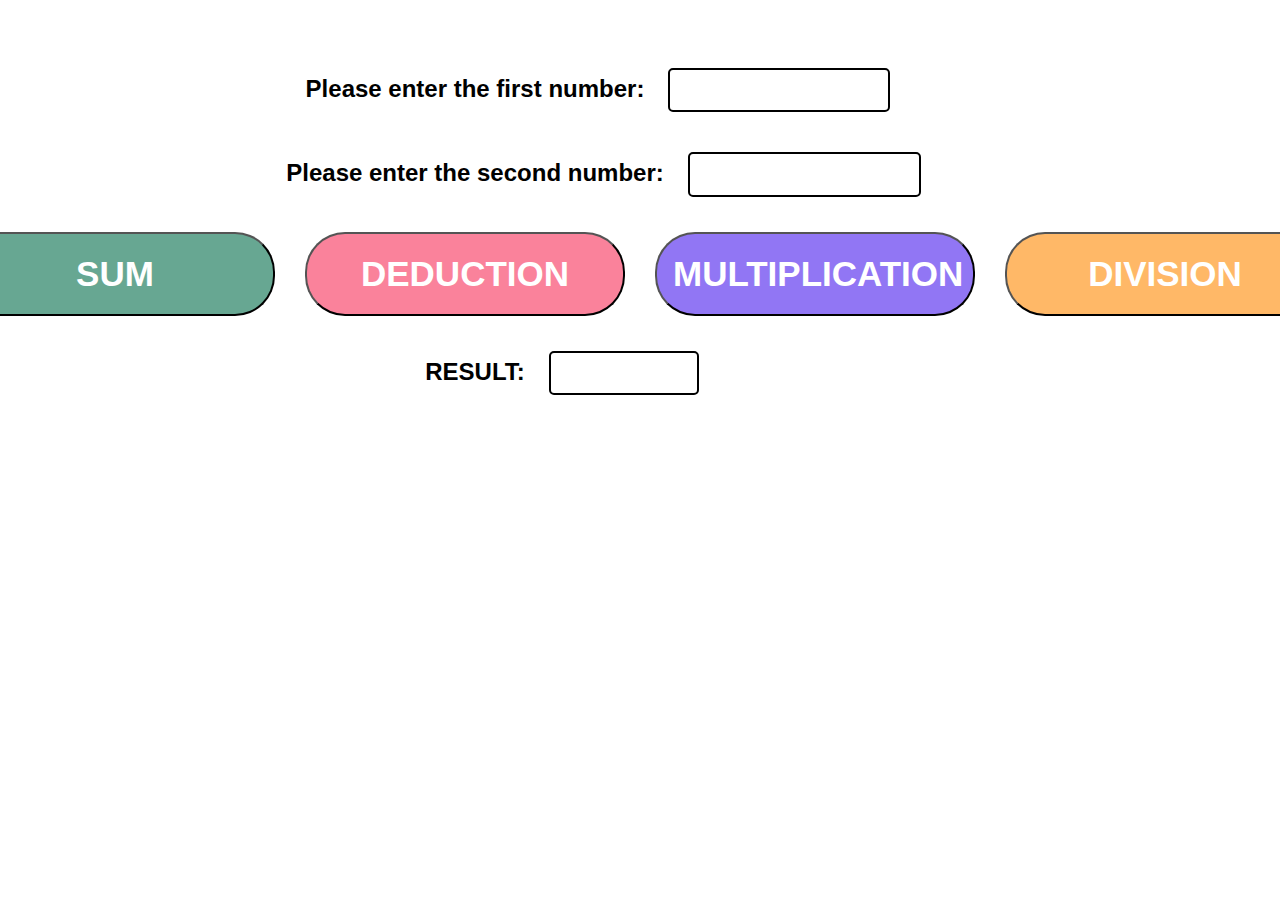
==== 1ifcalculator/index.html @ f652f2bc "Task with calculator and registration form is ready" ====
<!DOCTYPE html>
<html lang="en">
<head>
    <meta charset="UTF-8">
    <meta http-equiv="X-UA-Compatible" content="IE=edge">
    <meta name="viewport" content="width=device-width, initial-scale=1.0">
    <title>Calculator</title>
    <style>
        .calculator_wrapper {
            padding: 40px;
            display: flex;
            align-items: center;
            flex-direction: column;
        }

        .page__question {
            font-family: Arial, sans-serif;
            font-style: normal;
            font-weight: 700;
            font-size: 24px;
            line-height: 35px;
            color: rgb(0, 0, 0);
        }

        .page__input {
            width: 30%;
            height: 3vw;
            margin: 20px;
            border: 2px solid #000000;
            border-radius: 5px;
            font-family: Arial, sans-serif;
            font-style: normal;
            font-weight: 300;
            font-size: 20px;
            line-height: 160%;
            color: #000000;
            padding-left: 15px;
        }

        .calculator__buttons-wrapper {
            display: flex;
            align-items: center;
            flex-direction: row;
            justify-items: space-between;
        }
    
        .main-button {
            width: 320px;
            height: 84px;
            border-radius: 40px;
            padding: 16px 16px 16px 16px;
            font-family: Arial, sans-serif;
            font-style: normal;
            font-weight: 700;
            font-size: 35px;
            line-height: 35px;
            color: #FFFFFF;
            text-transform: uppercase;            
        }

        .sum {
            background-color: rgb(1, 109, 73, 0.6);
            margin: 15px;
        }

        .deduction {
            background-color: rgb(247, 46, 89, 0.6);
            margin: 15px;
        }

        .multiplication {
            background-color: rgb(71, 26, 236, 0.6);
            margin: 15px;
        }

        .division {
            background-color: rgba(255, 137, 2, 0.6);
            margin: 15px;
        }

    </style>
</head>
<body>
        <div class="calculator_wrapper">
            <div>
                <label class="page__question">Please enter the first number:</label>
                <input class="page__input" id="firstNumber">
            </div>
            <div>
                <label class="page__question">Please enter the second number:</label>
                <input class="page__input" id="secondNumber">
            </div>
            <div class="calculator__buttons-wrapper">
                <button class="main-button sum" type="button" onclick="calcSum()">Sum</button><br>
                <button class="main-button deduction" type="button" onclick="calcDeduction()">Deduction</button><br>
                <button class="main-button multiplication" type="button" onclick="calcMultiplication()">Multiplication</button><br>
                <button class="main-button division" type="button" onclick="calcDivision()">Division</button>
            </div>
            <div>
                <label class="page__question">RESULT:</label>
                <input class="page__input" id="result">
            </div>
        </div>

    <script src="index.js"></script>
</body>
</html>
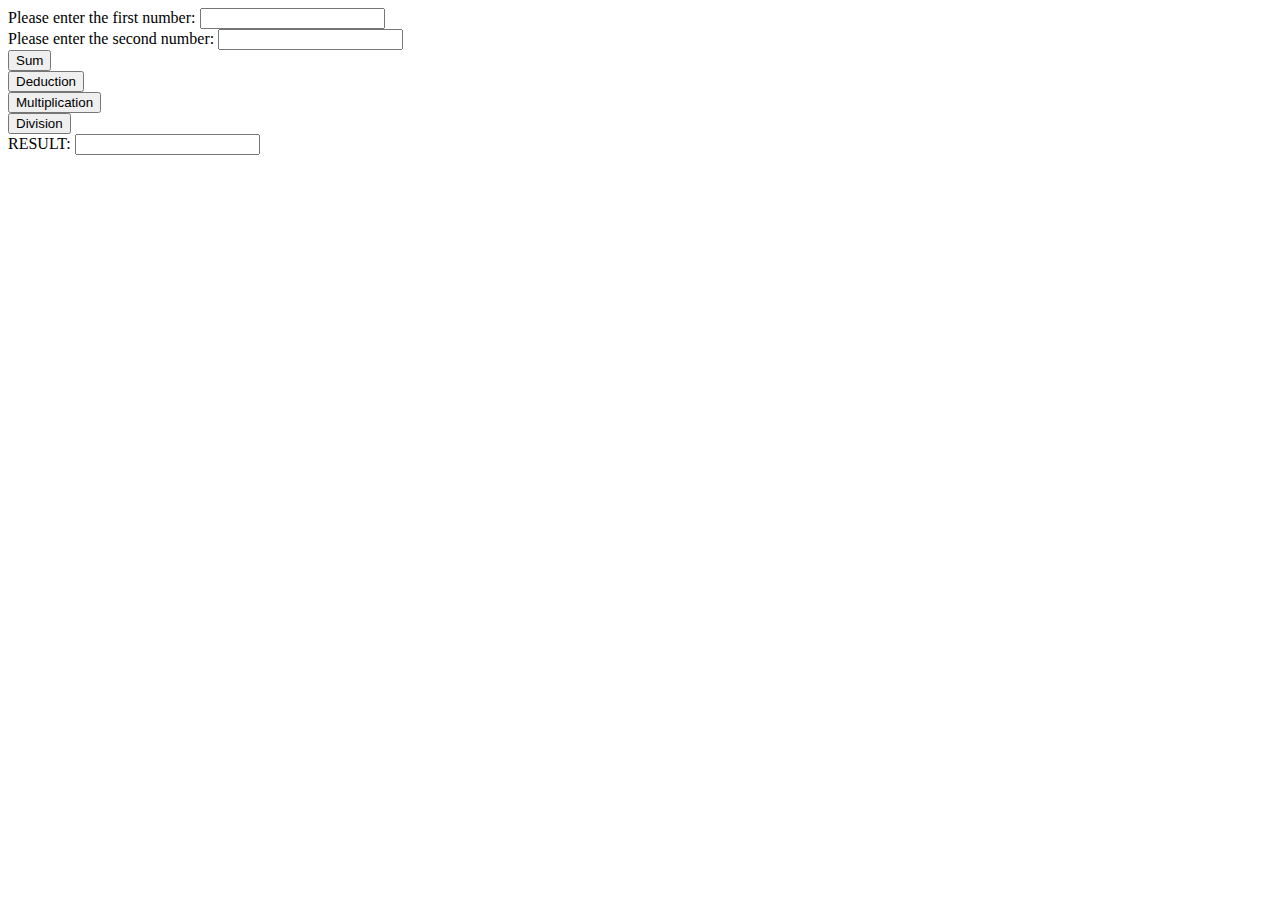
==== commit 5c2fb399: "CSS is changed" ====
--- a/1ifcalculator/index.html
+++ b/1ifcalculator/index.html
@@ -5,80 +5,7 @@
     <meta http-equiv="X-UA-Compatible" content="IE=edge">
     <meta name="viewport" content="width=device-width, initial-scale=1.0">
     <title>Calculator</title>
-    <style>
-        .calculator_wrapper {
-            padding: 40px;
-            display: flex;
-            align-items: center;
-            flex-direction: column;
-        }
-
-        .page__question {
-            font-family: Arial, sans-serif;
-            font-style: normal;
-            font-weight: 700;
-            font-size: 24px;
-            line-height: 35px;
-            color: rgb(0, 0, 0);
-        }
-
-        .page__input {
-            width: 30%;
-            height: 3vw;
-            margin: 20px;
-            border: 2px solid #000000;
-            border-radius: 5px;
-            font-family: Arial, sans-serif;
-            font-style: normal;
-            font-weight: 300;
-            font-size: 20px;
-            line-height: 160%;
-            color: #000000;
-            padding-left: 15px;
-        }
-
-        .calculator__buttons-wrapper {
-            display: flex;
-            align-items: center;
-            flex-direction: row;
-            justify-items: space-between;
-        }
-    
-        .main-button {
-            width: 320px;
-            height: 84px;
-            border-radius: 40px;
-            padding: 16px 16px 16px 16px;
-            font-family: Arial, sans-serif;
-            font-style: normal;
-            font-weight: 700;
-            font-size: 35px;
-            line-height: 35px;
-            color: #FFFFFF;
-            text-transform: uppercase;            
-        }
-
-        .sum {
-            background-color: rgb(1, 109, 73, 0.6);
-            margin: 15px;
-        }
-
-        .deduction {
-            background-color: rgb(247, 46, 89, 0.6);
-            margin: 15px;
-        }
-
-        .multiplication {
-            background-color: rgb(71, 26, 236, 0.6);
-            margin: 15px;
-        }
-
-        .division {
-            background-color: rgba(255, 137, 2, 0.6);
-            margin: 15px;
-        }
-
-    </style>
+    <link rel="stylesheet" href="index.css">
 </head>
 <body>
         <div class="calculator_wrapper">
